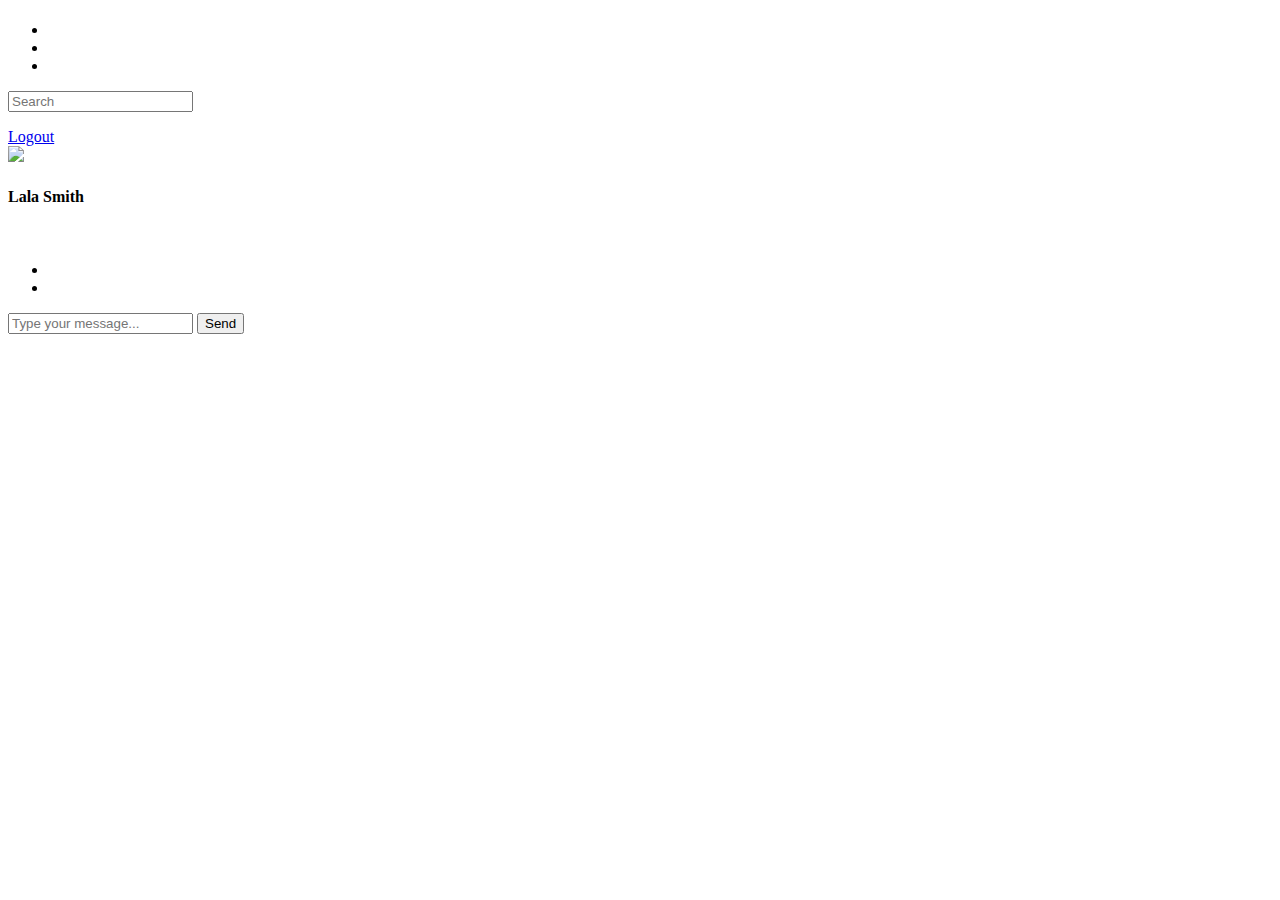
==== src/main/resources/Templates/index.html @ ad0df35f "updated version" ====
<!DOCTYPE html>
<html lang="en" xmlns:th="http://www.thymeleaf.org">
<head>
    <meta charset="UTF-8">
    <meta name="viewport" content="width=device-width, initial-scale=1.0">
    <link rel="stylesheet" href="/css/main.css">
    <link rel="stylesheet" href="https://cdnjs.cloudflare.com/ajax/libs/font-awesome/6.4.2/css/all.min.css" integrity="sha512-z3gLpd7yknf1YoNbCzqRKc4qyor8gaKU1qmn+CShxbuBusANI9QpRohGBreCFkKxLhei6S9CQXFEbbKuqLg0DA==" crossorigin="anonymous" referrerpolicy="no-referrer" />
    <title>Chat Application</title>

</head>
<body>

<!--<div class="user-form" id="username-page">-->
<!--    <h2>Enter Chatroom</h2>-->
<!--    <form id="usernameForm">-->
<!--        <label for="nickname">Nickname:</label>-->
<!--        <input type="text" id="nickname" name="nickname" required>-->

<!--        <label for="fullname">Real Name:</label>-->
<!--        <input type="text" id="fullname" name="realname" required>-->

<!--        <button type="submit">Enter Chatroom</button>-->
<!--    </form>-->
<!--</div>-->


<div class="chat-container " id="chat-page">

    <div class="users-list">

        <div class="header">
            <div class="profile">
                <div class="user">
<!--                    <p id="connected-user-fullname"></p>-->
                    <h4 th:text="${userUsername}"> </h4>
                </div>
            </div>
            <ul class="nav_icons">
                <li><i class="fa-solid fa-circle-notch fa-sm"></i></li>
                <li><i class="fa-solid fa-message fa-sm"></i></li>
                <li><i class="fa-solid fa-ellipsis-vertical fa-sm"></i></li>
            </ul>
        </div>

        <div class="search_chat">
            <div>
                <input type="text" placeholder="Search">
                <i class="fa-solid fa-magnifying-glass fa-xs"></i>
            </div>
        </div>

        <div class="users-list-container">
            <ul id="connectedUsers">
            </ul>
        </div>
        <div>
            <a class="logout" href="javascript:void(0)" id="logout">Logout</a>
        </div>
    </div>


    <div class="chat-area">
        <div class="header look">
            <div class="imgText" id="imgText">
                <div class="userimg" id="userimg" >
                    <img src="/img/profile3.jpg">
                </div>
                <div class="username">
                    <h4>Lala Smith </h4><br>
                </div>
            </div>
            <ul class="nav_icons">
                <li><i class="fa-solid fa-magnifying-glass fa-sm"></i></li>
                <li><i class="fa-solid fa-ellipsis-vertical fa-sm"></i></li>
            </ul>
        </div>

        <div class="chat-area" id="chat-messages" >
        </div>

        <form id="messageForm" name="messageForm" class="hidden">
            <div class="message-input">
                <input autocomplete="off" type="text" id="message" placeholder="Type your message...">
                <button>Send</button>
            </div>
        </form>
    </div>
</div>

<script src="https://cdnjs.cloudflare.com/ajax/libs/sockjs-client/1.1.4/sockjs.min.js"></script>
<script src="https://cdnjs.cloudflare.com/ajax/libs/stomp.js/2.3.3/stomp.min.js"></script>
<script src="/js/main.js"></script>
<!--<script src="js/custom.js"></script>-->
</body>
</html>
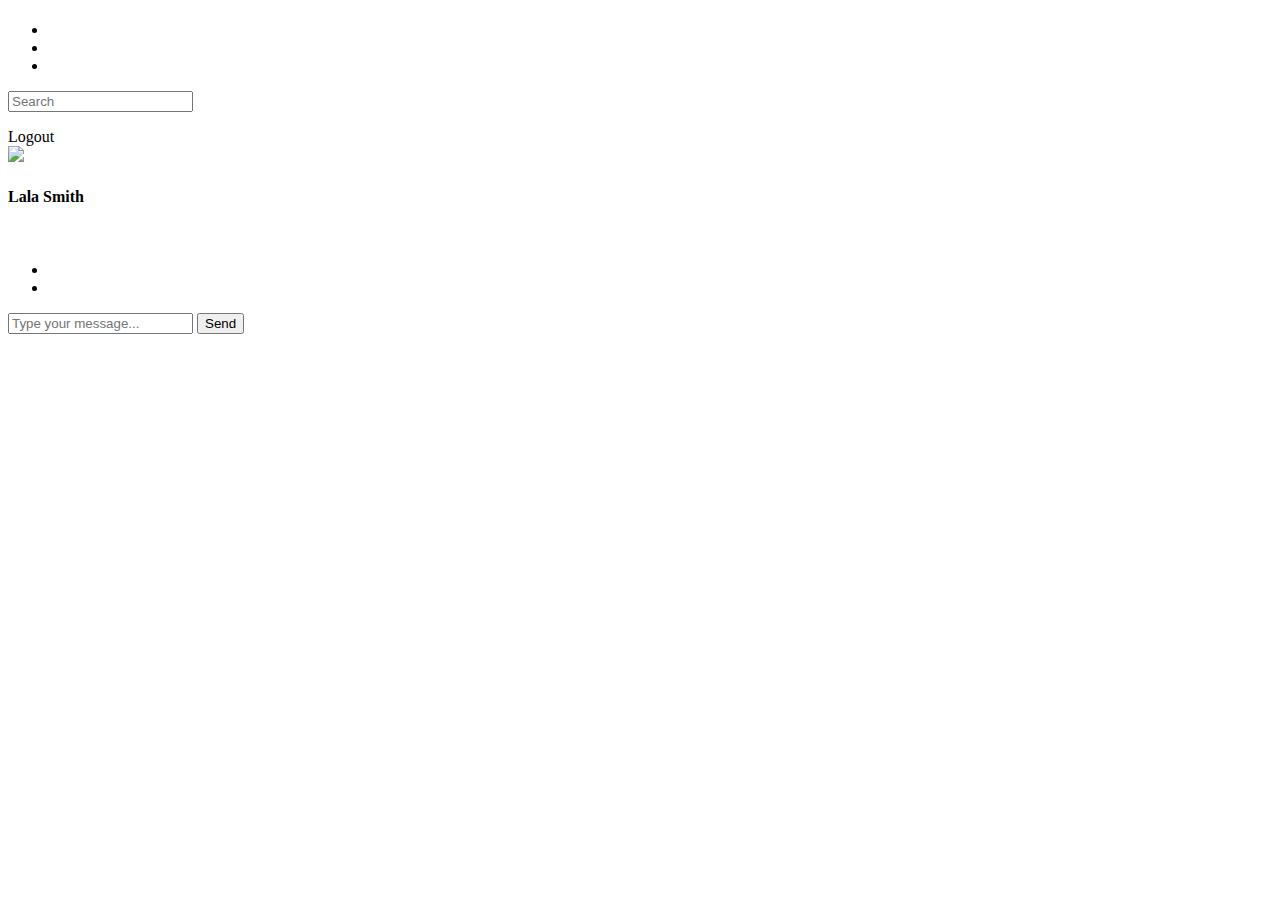
==== commit 2a770039: "i can send messages now" ====
--- a/src/main/resources/Templates/index.html
+++ b/src/main/resources/Templates/index.html
@@ -5,6 +5,11 @@
     <meta name="viewport" content="width=device-width, initial-scale=1.0">
     <link rel="stylesheet" href="/css/main.css">
     <link rel="stylesheet" href="https://cdnjs.cloudflare.com/ajax/libs/font-awesome/6.4.2/css/all.min.css" integrity="sha512-z3gLpd7yknf1YoNbCzqRKc4qyor8gaKU1qmn+CShxbuBusANI9QpRohGBreCFkKxLhei6S9CQXFEbbKuqLg0DA==" crossorigin="anonymous" referrerpolicy="no-referrer" />
+
+    <script src="https://cdnjs.cloudflare.com/ajax/libs/sockjs-client/1.1.4/sockjs.min.js"></script>
+    <script src="https://cdnjs.cloudflare.com/ajax/libs/stomp.js/2.3.3/stomp.min.js"></script>
+
+
     <title>Chat Application</title>
 
 </head>
@@ -54,7 +59,7 @@
             </ul>
         </div>
         <div>
-            <a class="logout" href="javascript:void(0)" id="logout">Logout</a>
+            <a class="logout"  id="logout" >Logout</a>
         </div>
     </div>
 
@@ -81,15 +86,16 @@
         <form id="messageForm" name="messageForm" class="hidden">
             <div class="message-input">
                 <input autocomplete="off" type="text" id="message" placeholder="Type your message...">
-                <button>Send</button>
+                <button> Send</button>
             </div>
         </form>
     </div>
 </div>
-
-<script src="https://cdnjs.cloudflare.com/ajax/libs/sockjs-client/1.1.4/sockjs.min.js"></script>
-<script src="https://cdnjs.cloudflare.com/ajax/libs/stomp.js/2.3.3/stomp.min.js"></script>
-<script src="/js/main.js"></script>
-<!--<script src="js/custom.js"></script>-->
+<script src="/js/main.js">
+</script>
+<script>
+    const nickName = `[[${userUsername}]]`;
+    connectToChatApp(nickName)
+</script>
 </body>
 </html>
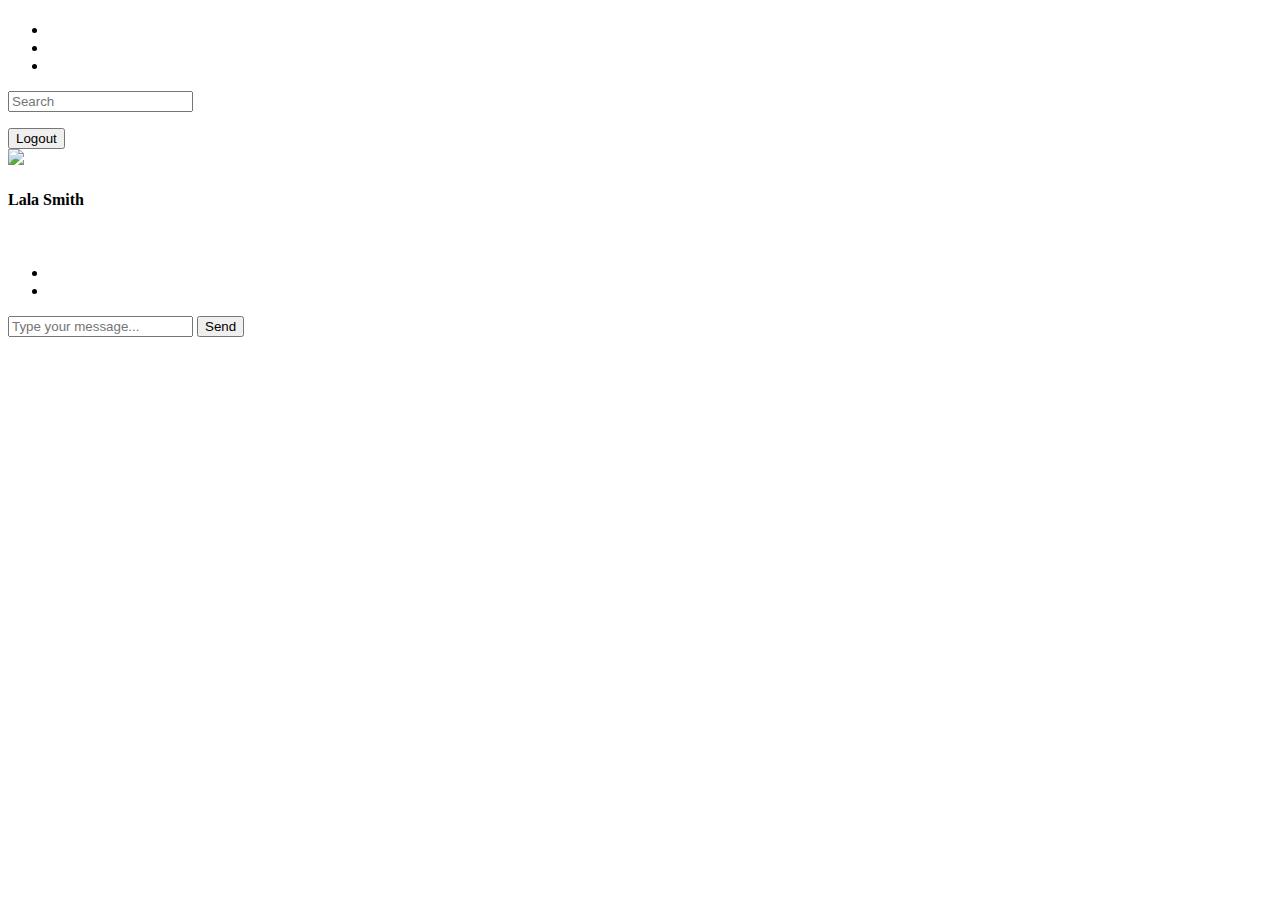
==== commit 99fa712d: "I have fixed the logout functionality and updating the status in the database to switch between onli" ====
--- a/src/main/resources/Templates/index.html
+++ b/src/main/resources/Templates/index.html
@@ -59,7 +59,7 @@
             </ul>
         </div>
         <div>
-            <a class="logout"  id="logout" >Logout</a>
+            <button class="logout"  id="logout" >Logout</button>
         </div>
     </div>
 
